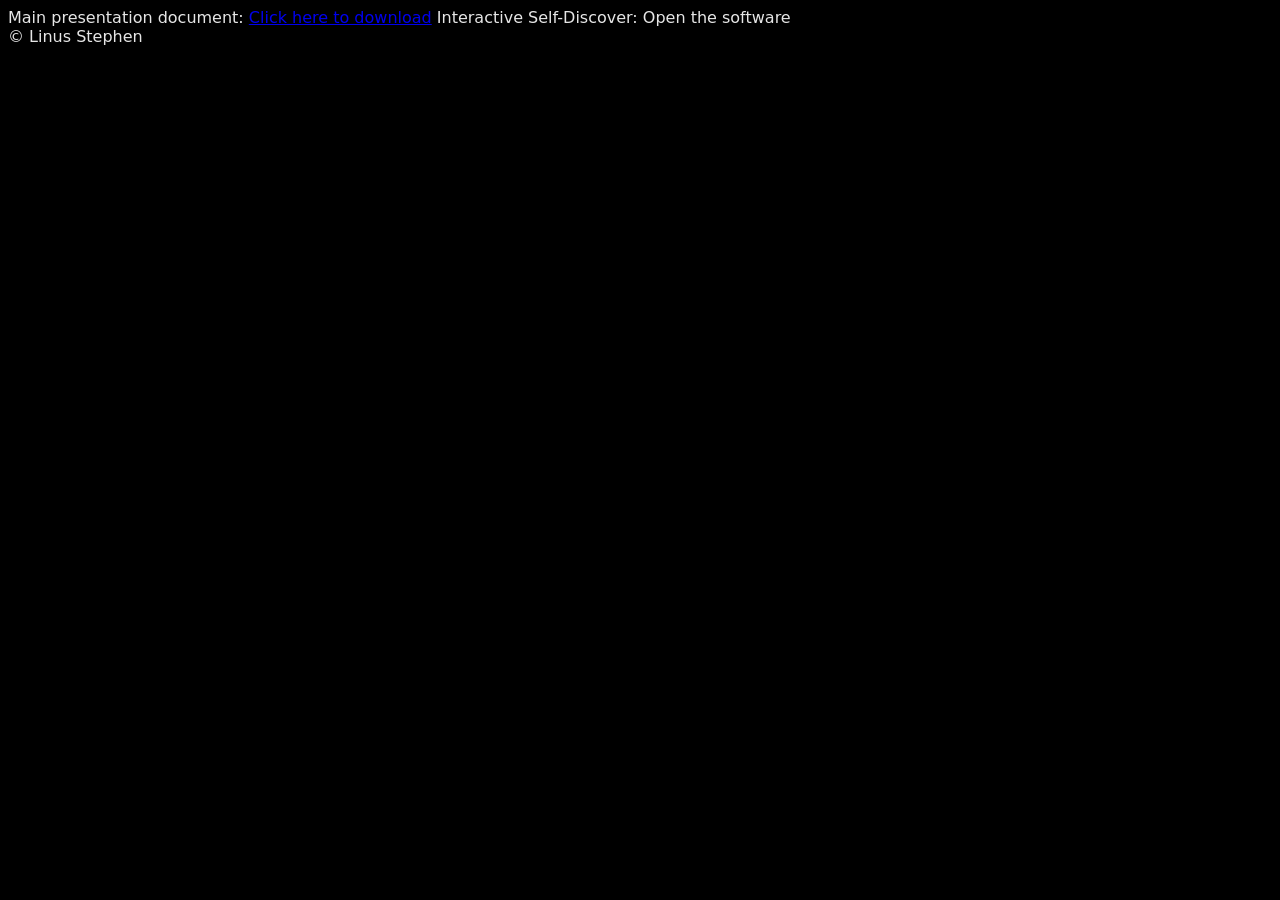
==== martialhome.html @ 955006e8 "Update and rename martialpres.html to martialhome.html Placehold martialapp.html" ====
<!DOCTYPE html>
<html>
  <head>
    <style>
      body {
        font-family: ui-sans-serif, system-ui;
        background: #000;
        color: #e6e6e6;
      }
      div {color: #e6e6e6;}
    </style>
  </head>
  <body>
    Main presentation document: <a href="https://docs.google.com/document/d/1zRfOtVyCMvg9hSwksr3pMHWoShvTnSlVixQw4Yhkv40/edit?usp=sharing">Click here to download</a>
    Interactive Self-Discover: <a>Open the software</a>
    <div>© <span id="year"></span> Linus Stephen</div>
  </body>
</html>
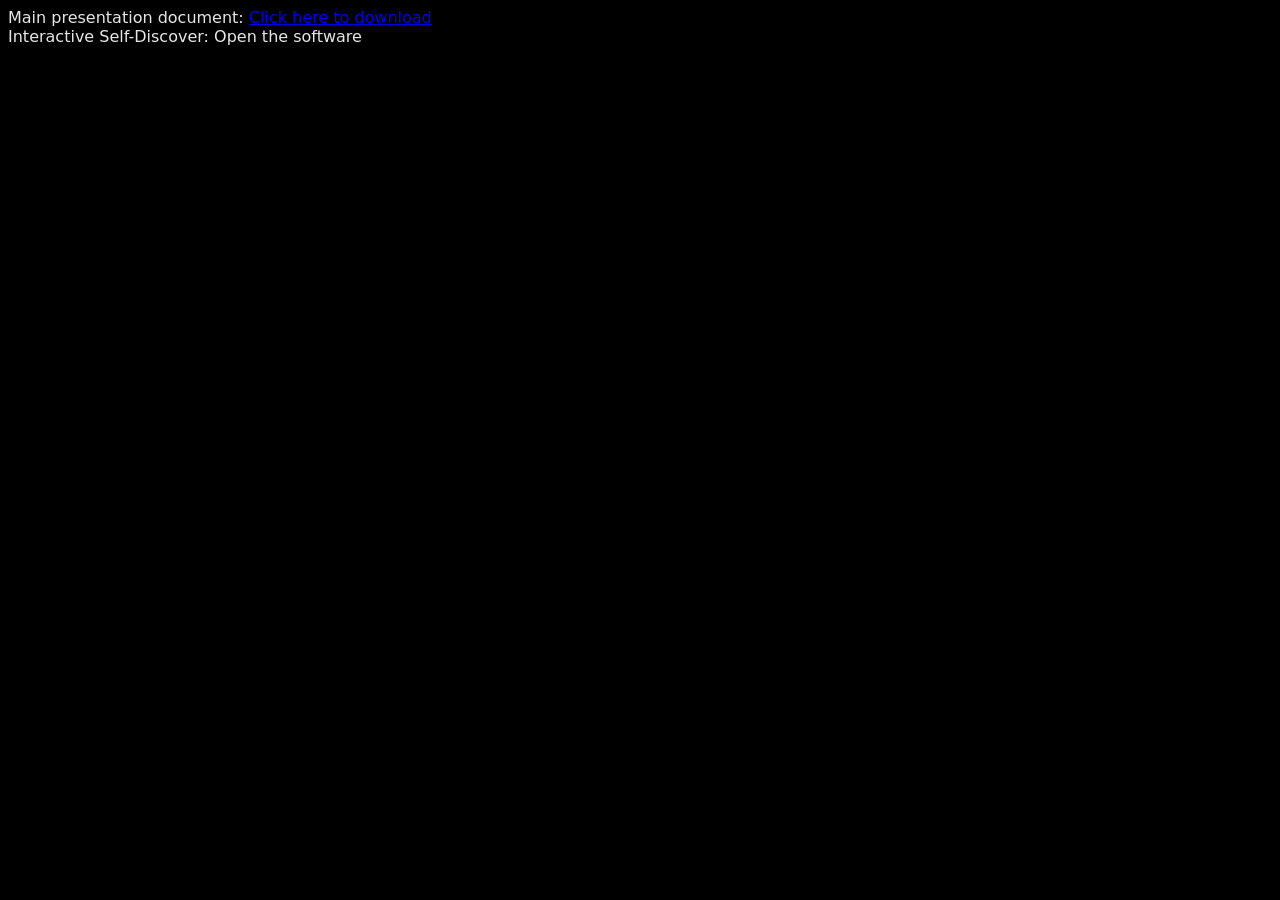
==== commit 354c2a43: "Update martialhome.html" ====
--- a/martialhome.html
+++ b/martialhome.html
@@ -7,12 +7,10 @@
         background: #000;
         color: #e6e6e6;
       }
-      div {color: #e6e6e6;}
     </style>
   </head>
   <body>
-    Main presentation document: <a href="https://docs.google.com/document/d/1zRfOtVyCMvg9hSwksr3pMHWoShvTnSlVixQw4Yhkv40/edit?usp=sharing">Click here to download</a>
+    Main presentation document: <a href="https://docs.google.com/document/d/1zRfOtVyCMvg9hSwksr3pMHWoShvTnSlVixQw4Yhkv40/edit?usp=sharing">Click here to download</a><br>
     Interactive Self-Discover: <a>Open the software</a>
-    <div>© <span id="year"></span> Linus Stephen</div>
   </body>
 </html>
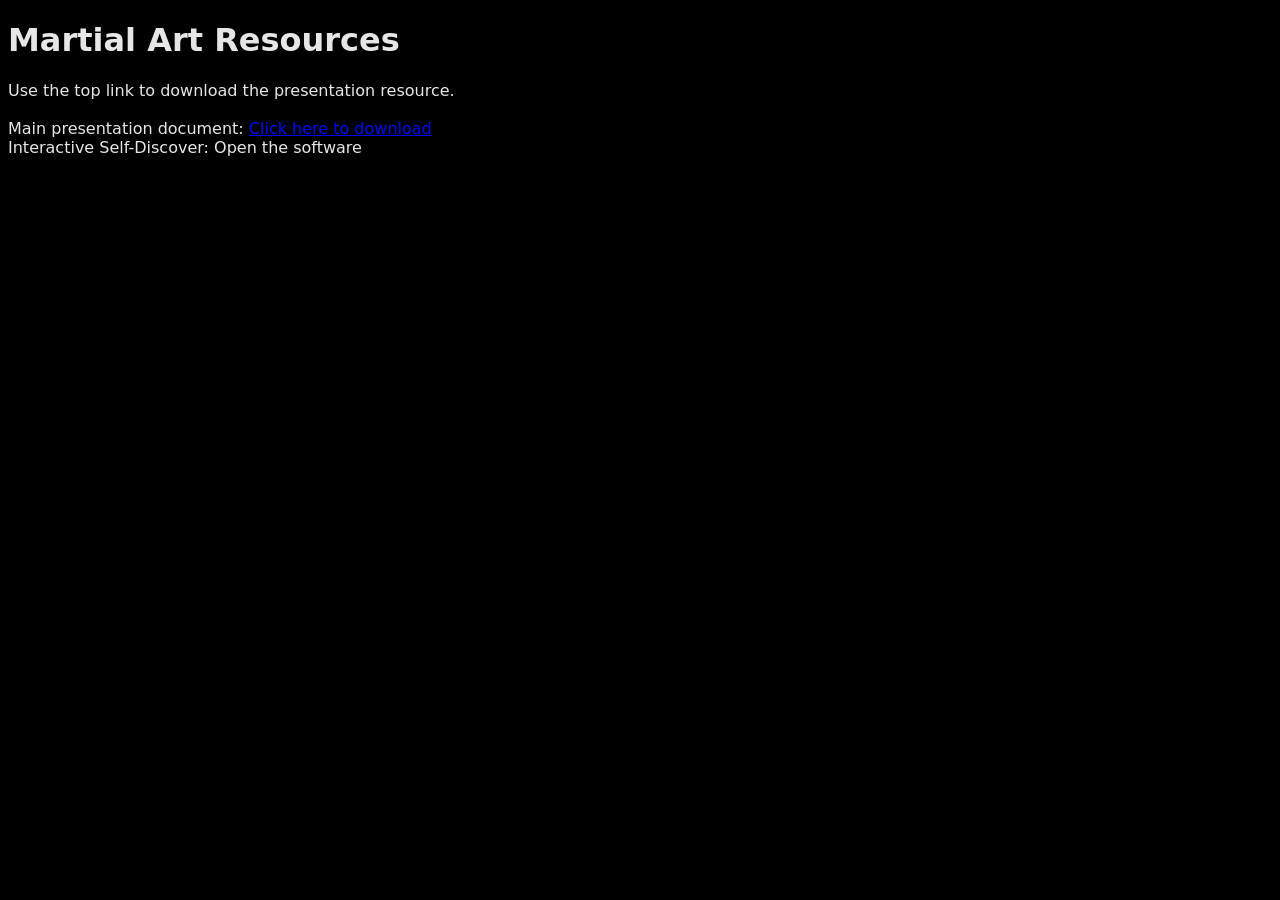
==== commit 00d9cc9c: "Update martialhome.html" ====
--- a/martialhome.html
+++ b/martialhome.html
@@ -10,6 +10,8 @@
     </style>
   </head>
   <body>
+    <h1>Martial Art Resources</h1>
+    Use the top link to download the presentation resource.<br><br>
     Main presentation document: <a href="https://docs.google.com/document/d/1zRfOtVyCMvg9hSwksr3pMHWoShvTnSlVixQw4Yhkv40/edit?usp=sharing">Click here to download</a><br>
     Interactive Self-Discover: <a>Open the software</a>
   </body>
